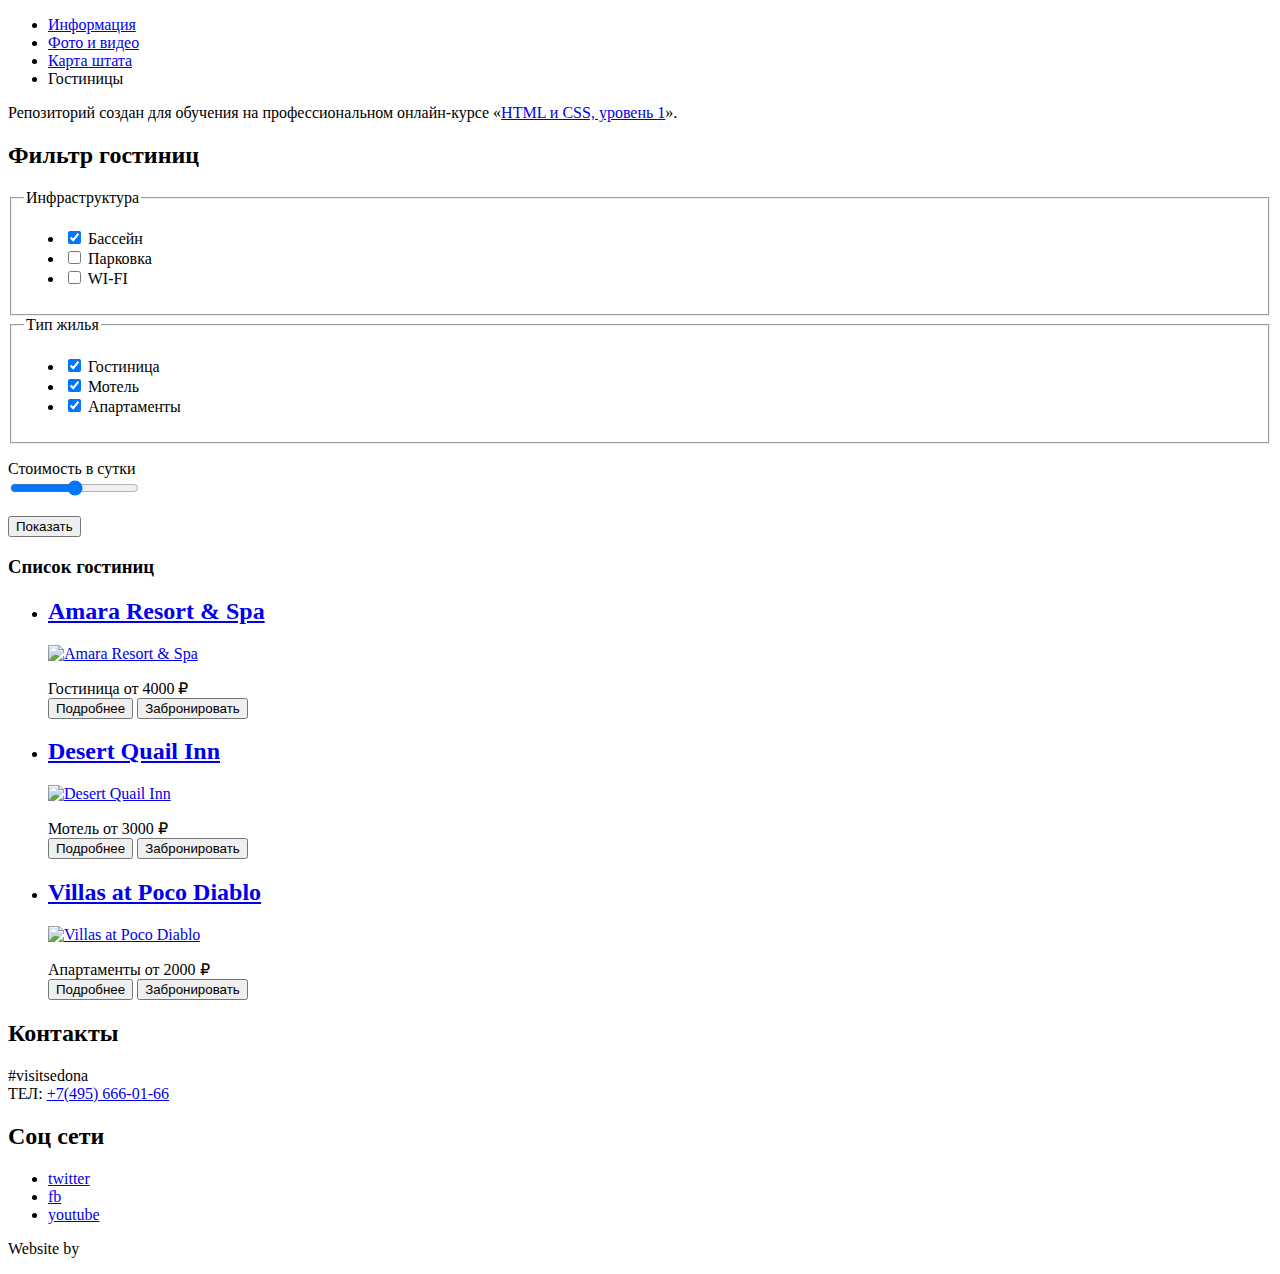
==== catalog.html @ 623606b4 "Разметка внутренней страницы" ====
<!DOCTYPE html>
<html lang="ru">
   <head>
      <meta charset="utf-8">
      <title>HTML Academy: каталог гостиниц Седона</title>
   </head>
   <body>
      <header>
         <nav>
            <ul>
               <li><a href="#"> Информация </a></li>
               <li><a href="#"> Фото и видео</a></li>
               <li><a href="#"> Карта штата </a></li>
               <li><a> Гостиницы</a></li>
            </ul>
            <p>Репозиторий создан для обучения на профессиональном онлайн‑курсе 
               «<a href="https://htmlacademy.ru/intensive/htmlcss">HTML и CSS, 
               уровень 1</a>».
            </p>
         </nav>
      </header>
      <main>
         <section>
            <h2>Фильтр гостиниц</h2>
            <form method="get" action="https://echo.htmlacademy.ru">
               <fieldset>
                  <legend>Инфраструктура</legend>
                  <ul>
                     <li>
                        <input type="checkbox" name="swimpool" id="filter-swimpool" checked>
                        <label for="filter-swimpool">Бассейн</label>
                     </li>
                     <li>
                        <input type="checkbox" name="parking" id="filter-parking">
                        <label for="filter-parking">Парковка</label>
                     </li>
                     <li>
                        <input type="checkbox" name="wifi" id="filter-wifi">
                        <label for="filter-wifi">WI-FI</label>
                     </li>
                  </ul>
               </fieldset>
               <fieldset>
                  <legend>Тип жилья</legend>
                  <ul>
                     <li>
                        <input type="checkbox" name="hotel" id="filter-hotel" checked>
                        <label for="filter-hotel">Гостиница</label>
                     </li>
                     <li>
                        <input type="checkbox" name="motel" id="filter-motel" checked>
                        <label for="filter-motel">Мотель</label>
                     </li>
                     <li>
                        <input type="checkbox" name="apartment" id="filter-apartment" checked>
                        <label for="filter-apartment">Апартаменты</label>
                     </li>
                  </ul>
               </fieldset>
               <p>
                  Стоимость в сутки<br>
                  <!--форма ползунка ОТ-ДО-->
                  <input type="range" id="filter-price" min="0" max="3000" step="10" value="1500">
               </p>
               <button type="submit">Показать</button>
            </form>
         </section>
         <section>
            <h3>Список гостиниц</h3>
            <ul>
               <li>
                  <a href="hotel.html">
                     <h2>Amara Resort & Spa</h2>
                     <p>
                        <img src="img/hotel-1.jpg" width="135" height="90" alt="Amara Resort & Spa">
                     </p>
                  </a>
                  <p>
                     Гостиница от 4000 ₽ <br>
                     <button type="button">Подробнее</button>
                     <button type="button">Забронировать</button>
                  </p>
               </li>
               <li>
                  <a href="motel.html">
                     <h2>Desert Quail Inn</h2>
                     <p>
                        <img src="img/motel-1.jpg" width="135" height="90" alt="Desert Quail Inn">
                     </p>
                  </a>
                  <p>
                     Мотель от 3000 ₽ <br>
                     <button type="button">Подробнее</button>
                     <button type="button">Забронировать</button>
                  </p>
               </li>
               <li>
                  <a href="apartment.html">
                     <h2>Villas at Poco Diablo</h2>
                     <p>
                        <img src="img/apartment-1.jpg" width="135" height="90" alt="Villas at Poco Diablo">
                     </p>
                  </a>
                  <p>
                     Апартаменты от 2000 ₽ <br>
                     <button type="button">Подробнее</button>
                     <button type="button">Забронировать</button>
                  </p>
               </li>
            </ul>
         </section>
      </main>
      <footer>
         <section>
            <h2>Контакты</h2>
            <p>#visitsedona<br>
               ТЕЛ: <a href="tel:+74956660166">+7(495) 666-01-66 </a>
            </p>
         </section>
         <section>
            <h2>Соц сети</h2>
            <ul>
               <li><a href="#">twitter</a></li>
               <li><a href="#">fb</a></li>
               <li><a href="#">youtube</a></li>
            </ul>
         </section>
         <p> Website by <a href="https://htmlacademy.ru"> </a>
         </p>
      </footer>
   </body>
</html>
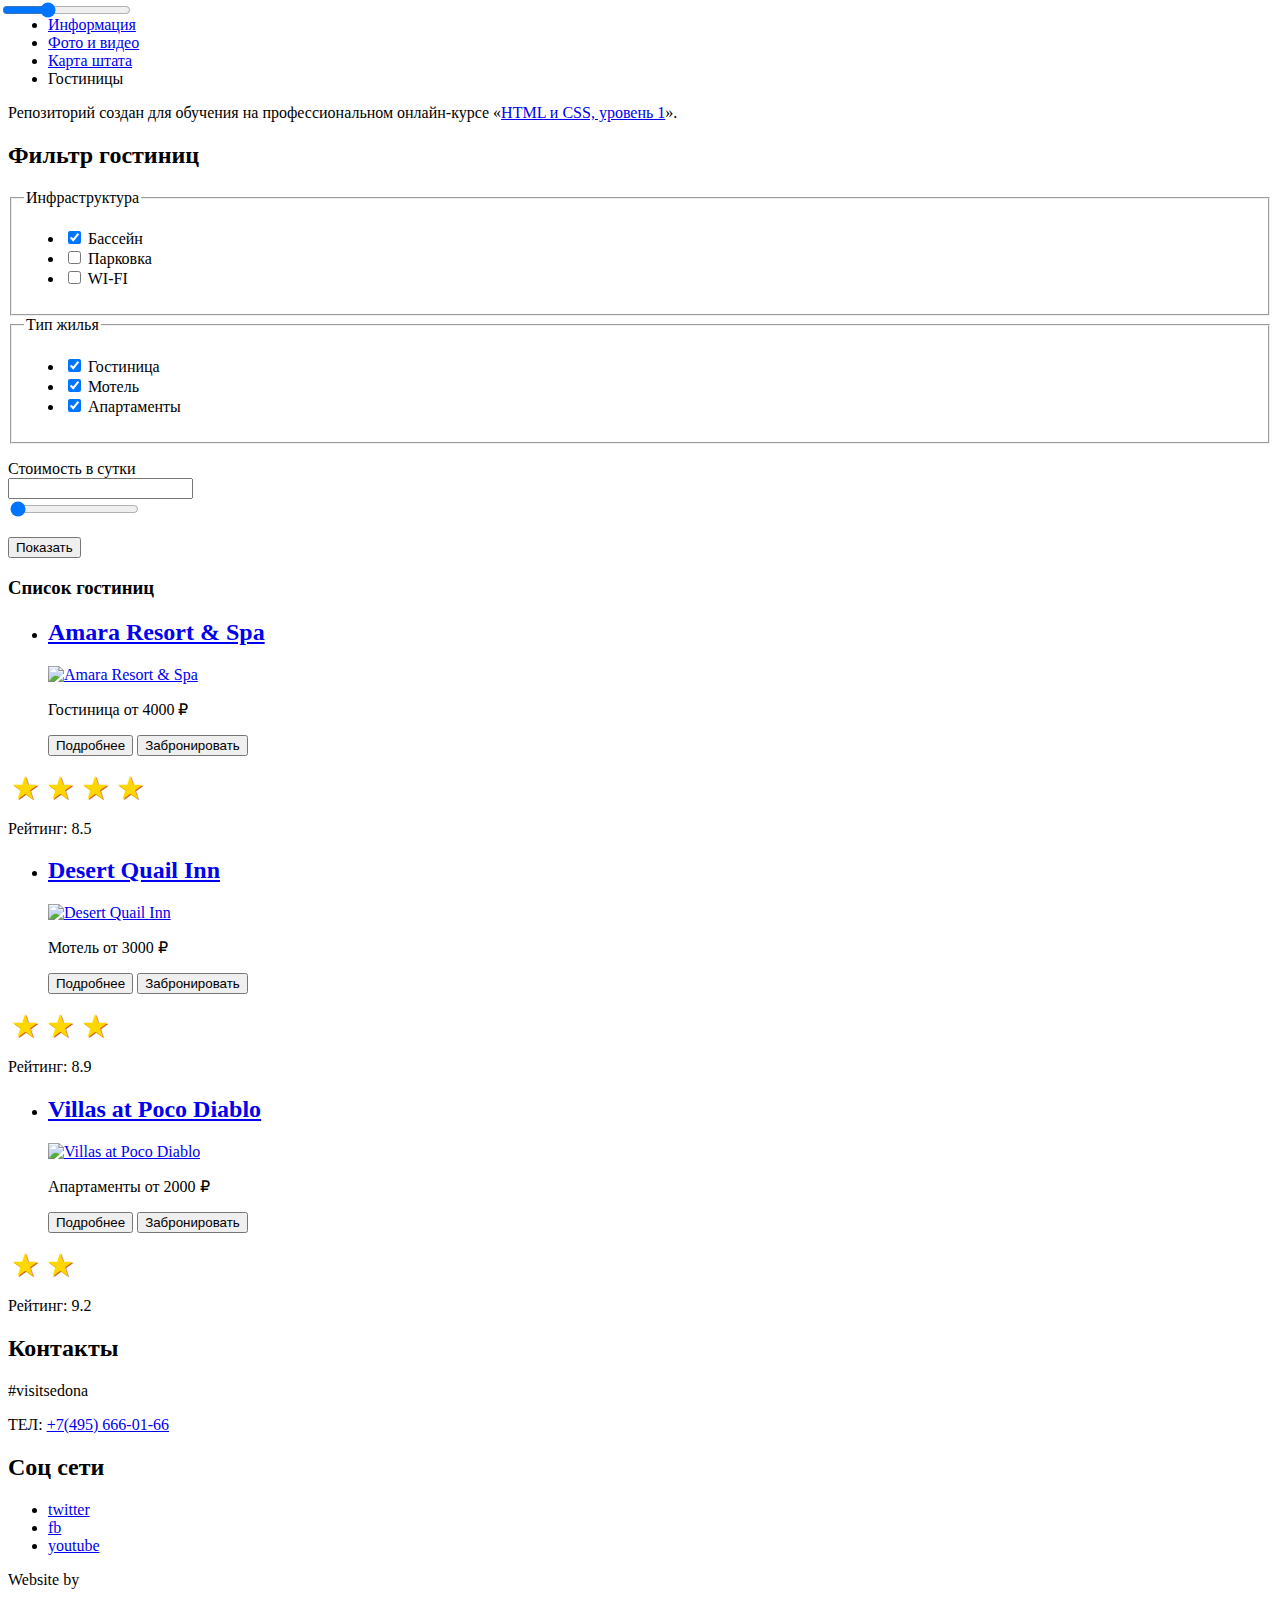
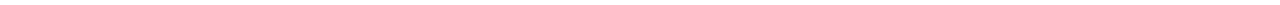
==== commit 46ea7447: "доработка замечаний по внутренней странице" ====
--- a/catalog.html
+++ b/catalog.html
@@ -3,6 +3,37 @@
    <head>
       <meta charset="utf-8">
       <title>HTML Academy: каталог гостиниц Седона</title>
+      <style type="text/css">
+         .rating-result {
+         display: inline-block;
+         font-size: 0;
+         }
+         .rating-result span {
+         padding: 0;
+         font-size: 32px;
+         margin: 0 3px;
+         line-height: 1;
+         color: lightgrey;
+         text-shadow: 1px 1px #bbb;
+         }
+         .rating-result > span:before {
+         content: '★';
+         }
+         .rating-result > span.active {
+         color: gold;
+         text-shadow: 1px 1px #c60;
+         }      
+      </style>
+      <style type="text/css">
+         .child {
+         position: absolute;
+         top: 0;
+         left: 0;
+         }
+         .parent {
+         position: relative;
+         }
+      </style>
    </head>
    <body>
       <header>
@@ -59,8 +90,9 @@
                </fieldset>
                <p>
                   Стоимость в сутки<br>
-                  <!--форма ползунка ОТ-ДО-->
-                  <input type="range" id="filter-price" min="0" max="3000" step="10" value="1500">
+                  <input type="text" id="text"> <br>
+                  <input type="range" class="child" min="0" max="1500" step="10" value="500">
+                  <input type="range" class="parent" min="1500" max="3000" step="10" value="1500">
                </p>
                <button type="submit">Показать</button>
             </form>
@@ -76,11 +108,21 @@
                      </p>
                   </a>
                   <p>
-                     Гостиница от 4000 ₽ <br>
-                     <button type="button">Подробнее</button>
+                     Гостиница от 4000 ₽ 
+                  </p>
+                  <p><button type="button">Подробнее</button>
                      <button type="button">Забронировать</button>
                   </p>
                </li>
+            </ul>
+            <div class="rating-result">
+               <span class="active"></span>	
+               <span class="active"></span>    
+               <span class="active"></span>  
+               <span class="active"></span>    
+            </div>
+            <p> <span>Рейтинг: 8.5</span></p>
+            <ul>
                <li>
                   <a href="motel.html">
                      <h2>Desert Quail Inn</h2>
@@ -89,11 +131,20 @@
                      </p>
                   </a>
                   <p>
-                     Мотель от 3000 ₽ <br>
-                     <button type="button">Подробнее</button>
+                     Мотель от 3000 ₽ 
+                  </p>
+                  <p> <button type="button">Подробнее</button>
                      <button type="button">Забронировать</button>
                   </p>
                </li>
+            </ul>
+            <div class="rating-result">
+               <span class="active"></span>	
+               <span class="active"></span>    
+               <span class="active"></span>  
+            </div>
+            <p> <span>Рейтинг: 8.9</span></p>
+            <ul>
                <li>
                   <a href="apartment.html">
                      <h2>Villas at Poco Diablo</h2>
@@ -102,19 +153,25 @@
                      </p>
                   </a>
                   <p>
-                     Апартаменты от 2000 ₽ <br>
-                     <button type="button">Подробнее</button>
+                     Апартаменты от 2000 ₽ 
+                  </p>
+                  <p><button type="button">Подробнее</button>
                      <button type="button">Забронировать</button>
                   </p>
                </li>
             </ul>
+            <div class="rating-result">
+               <span class="active"></span>	
+               <span class="active"></span>    
+            </div>
+            <p> <span>Рейтинг: 9.2</span></p>
          </section>
       </main>
       <footer>
          <section>
             <h2>Контакты</h2>
-            <p>#visitsedona<br>
-               ТЕЛ: <a href="tel:+74956660166">+7(495) 666-01-66 </a>
+            <p>#visitsedona</p>
+            <p>ТЕЛ: <a href="tel:+74956660166">+7(495) 666-01-66 </a>
             </p>
          </section>
          <section>
@@ -125,7 +182,7 @@
                <li><a href="#">youtube</a></li>
             </ul>
          </section>
-         <p> Website by <a href="https://htmlacademy.ru"> </a>
+         <p> Website by <a href="https://htmlacademy.ru" target="_blank" rel="nofollow"> </a>
          </p>
       </footer>
    </body>
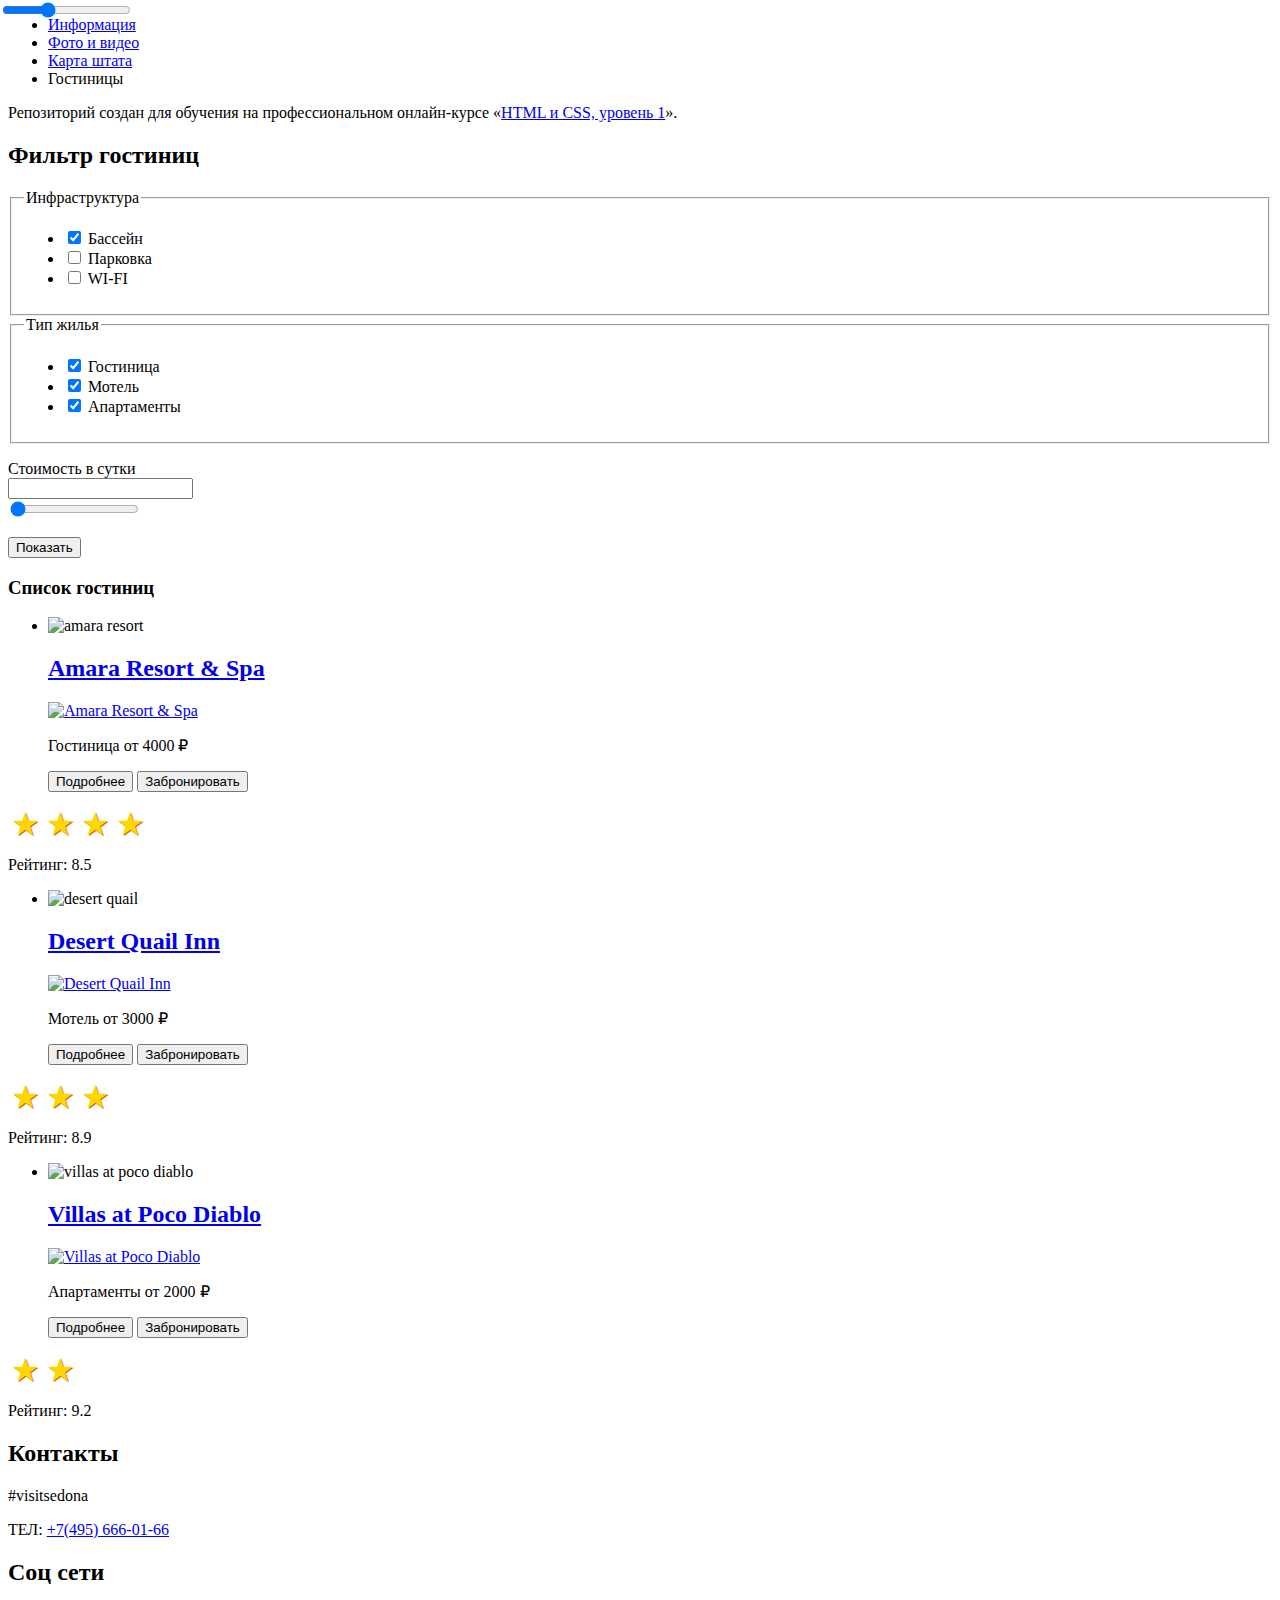
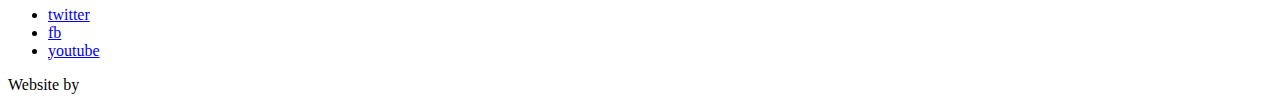
==== commit 95cbb5dd: "графика внутренней страницы" ====
--- a/catalog.html
+++ b/catalog.html
@@ -101,6 +101,7 @@
             <h3>Список гостиниц</h3>
             <ul>
                <li>
+                  <img src="img/Layer 21.jpg" height="90" width="135" alt="amara resort">
                   <a href="hotel.html">
                      <h2>Amara Resort & Spa</h2>
                      <p>
@@ -124,6 +125,7 @@
             <p> <span>Рейтинг: 8.5</span></p>
             <ul>
                <li>
+                  <img src="img/Layer 89.jpg" width="135" height="90" alt="desert quail">
                   <a href="motel.html">
                      <h2>Desert Quail Inn</h2>
                      <p>
@@ -146,6 +148,7 @@
             <p> <span>Рейтинг: 8.9</span></p>
             <ul>
                <li>
+                  <img src="img/Rectangle.jpg" width="135" height="90" alt="villas at poco diablo">
                   <a href="apartment.html">
                      <h2>Villas at Poco Diablo</h2>
                      <p>
